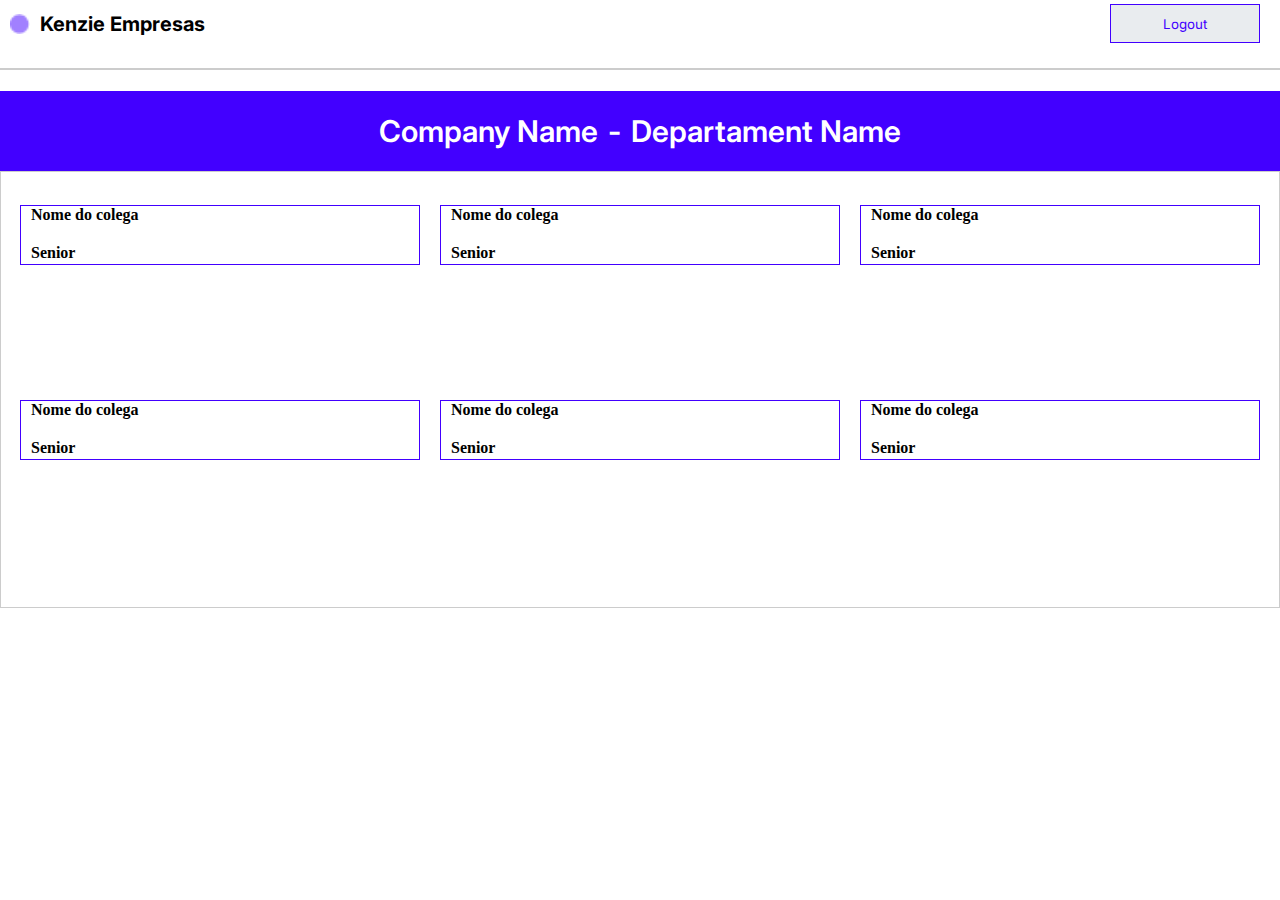
==== src/pages/userDash/index.html @ 23bc6209 "Versão não finalizada" ====
<!DOCTYPE html>
<html lang="pt-br">
<head>
    <meta charset="UTF-8">
    <meta http-equiv="X-UA-Compatible" content="IE=edge">
    <meta name="viewport" content="width=device-width, initial-scale=1.0">
    <title>User-page</title>
    <link rel="stylesheet" href="../../style/globalStyles.css">
    <!-- <link rel="stylesheet" href="../../style/home.css"> -->
    <link rel="stylesheet" href="../../style/buttonHome.css">
    <link rel="stylesheet" href="../../style/toast.css">
    <link rel="stylesheet" href="style.css">
</head>
<body>
    <header class="header-user">
        <div class="header-div">
            <img class="elipse-img" src="../../assets/img/Ellipse 1 (1).png" alt="logo">
            <h1>Kenzie Empresas</h1>
        </div>
        <div class="button-principal-home">
            <button class="button-register">Logout</button>
        </div>
    </header>

    <main>
        <section class="sec-user-status">
            <!-- <h1>Username</h1>
            <div class="status-div">
                <div class="user-status">
                    <p>Email: meuemail@mail.com</p>
                    <p>Pleno</p>
                    <p>Home-office</p>
                    
                </div>
                <div class="button-edit-div">
                    <button class="user-edit-button"></button>
                </div>

            </div> -->
        

        </section>

        <section class="list-section">
            <div class="div-company">
                <p>Company Name</p>
                <p>-</p>
                <p>Departament Name</p>

            </div>


            <div class="div-list-h1">
                <h1>Você ainda não foi contratado</h1>
            </div>
            <ul class="list-contain">
               

                
                <li>
                    <p>Nome do colega</p>
                    <span>Senior</span>
                </li>
                <li>
                    <p>Nome do colega</p>
                    <span>Senior</span>
                </li>
                <li>
                    <p>Nome do colega</p>
                    <span>Senior</span>
                </li>
                <li>
                    <p>Nome do colega</p>
                    <span>Senior</span>
                </li>
                <li>
                    <p>Nome do colega</p>
                    <span>Senior</span>
                </li>
                <li>
                    <p>Nome do colega</p>
                    <span>Senior</span>
                </li>
            </ul>
            
        </section>
    </main>

    <script type="module" src="index.js"></script>
</body>
</html>
---- src/style/globalStyles.css ----
@import url('https://fonts.googleapis.com/css2?family=Inter:wght@100;200;300;400;500;600;700&display=swap');

* {
  box-sizing: border-box;
  margin: 0;
  padding: 0;
}

:root {
  --color-purple: #4200FF;
  --color-red: #CE4646;
  --color-green: #4BA036;
  --color-black: #000000;
  --color-grey-500: #e9ecef;
  --color-grey-600: #f1f3f5;
  --color-grey-700: #f8f9fa;
  --color-brand-100: #087f5b;
  --color-brand-200: #099268;
  --font-size-1: 2.5rem;
  --font-size-2: 1.75rem;
  --font-size-3: 1.25rem;
  --font-size-4: 1rem;
}
---- src/style/home.css ----
header{
    display: flex;
    justify-content: space-between;
    margin: 0px 0xp;
    box-shadow: 0px 9px 24px 0px rgb(0 0 0 / 20%);
    height: 47px;
    align-items: center;
}

main{
    display: flex;
    flex-direction: column;
    margin: 17px;

}

section{
    display: flex;
    flex-direction: row;
    gap: 60px;
    margin: 0 auto;
}

.header-div{
    display: flex;
    gap: 10px;
    align-items: center;
    padding: 0px 10px;
}

.elipse-img{
    width: 20px;
    height: 20px;
}

.header-div h1{
    font-size: 20px;
    font-family: "inter";
}



.select-style{
    width: 513px;
    height: 692px;
    display: flex;
    gap: 54px;
    flex-direction: column;
    align-items: center;
}

.select-changes{
    background-color: var(--color-purple);
    color: white;
    font-size: 23px;
    width: 491px;
    text-align: center;
    height: 41px;
    appearance: none;
    border: 0px !important;
}

@media(max-width:900px){
    header{
        display: flex;
        min-width: 300px;
        max-width: 900px;
        width: 103%;
        justify-content: space-between;
        margin: 0px 0xp;
        box-shadow: 0px 9px 24px 0px rgb(0 0 0 / 20%);
        height: 47px;
        align-items: center;
    }
    

    .image{
        display: none;
    }
    
    section{
        display: flex;
        flex-direction: column;
        gap: 10px;
    }
    
    .header-div{
        display: flex;
        gap: 10px;
        align-items: center;
        padding: 0px 10px;
    }
    
    .elipse-img{
        width: 20px;
        height: 20px;
    }
    
    .header-div h1{
        font-size: 20px;
        font-family: "inter";
    }
    
    
    
    .select-style{
        width: 355px;
        height: 373px;
        position: relative;
        left: 13px;
        display: flex;
        align-items: center;
        gap: 12px;
        /* background-color: var(--color-purple); */
    }
    
    .select-changes{
        background-color: var(--color-purple);
        color: white;
        background-image: url(../assets/img/Arrow\ 2.png) no-repeat center right #FFF;
        width: 373px;
        height: 34px;
        border: 0 !important;
        font-size: 23px;
        appearance: none;
    }
}
---- src/style/buttonHome.css ----
.button-principal-home{
    display: flex;
    gap: 10px;
    padding: 20px;
}




.home-mobile-button{
    display: none;
    background-image: url(../assets/img/Vector.png);
    background-repeat: no-repeat;
    background-position: center;
    width: 30px;
    height: 30px;
    border: none;
    cursor: pointer;
    margin: 0px 20px;
    animation: back 1s  linear;
    cursor: pointer;
    
}
@keyframes back{
    0%{
        transform: rotate(90deg);
    }

    100%{
        transform: rotate(0);
    }
}

.home-mobile-x{
    background-image: url(../assets/img/X.png);
    background-repeat: no-repeat;
    background-position: center;
    width: 30px;
    height: 30px;
    border: none;
    cursor: pointer;
    margin: 0px 20px;
    animation: spinner 1s  linear;
    cursor: pointer;
}

@keyframes spinner{
    0%{
        transform: rotate(0);
    }

    100%{
        transform: rotate(95deg);
    }
}

.button-login{
    width: 150px;
    height: 39px;
    background-color: var(--color-grey-500);
    color: var(--color-purple);
    border: 1px solid var(--color-purple);
    font-family: "inter";
}
.button-login:hover{
    background-color: var(--color-purple);
    color: white;
}

.button-register{
    width: 150px;
    height: 39px;
    background-color: var(--color-grey-500);
    border: 1px solid var(--color-purple);
    color:var(--color-purple);
    font-family: "inter";
}
.button-register:hover{
    background-color: var(--color-purple);
    color: white;
}

.div-button-header{
    position: relative;
    top: 0px;
    display: flex;
    /* display: none; */
    gap: 10px;
    width: 414px;
    background-color: white;
    height: 82px;
    margin-top: -200%;
    align-items: center;
    justify-content: center;
    transition: 1s ease;
    box-shadow: 0px 9px 24px 0px rgb(0 0 0 / 20%);
}

.show-button-mobile{
    margin-top: -65%;
}

@media(max-width:900px){
    .home-mobile-button{
        display: block;
        background-image: url(../assets/img/Vector.png);
        background-repeat: no-repeat;
        background-position: center;
        width: 30px;
        height: 30px;
        border: none;
        cursor: pointer;
        margin: 0px 20px;
        animation: back 1s  linear; 
    }
    
    @keyframes back{
        0%{
            transform: rotate(90deg);
        }
    
        100%{
            transform: rotate(0);
        }
    }
    
    .home-mobile-x{
        background-image: url(../assets/img/X.png);
        background-repeat: no-repeat;
        background-position: center;
        width: 30px;
        height: 30px;
        border: none;
        cursor: pointer;
        margin: 0px 20px;
        animation: spinner 1s  linear;
    }
    
    @keyframes spinner{
        0%{
            transform: rotate(0);
        }
    
        100%{
            transform: rotate(95deg);
        }
    }
    
    .button-login{
        width: 150px;
        height: 39px;
        background-color: var(--color-grey-500);
        color: var(--color-purple);
        border: 1px solid var(--color-purple);
        font-family: "inter";
    }
    .button-login:hover{
        background-color: var(--color-purple);
        color: white;
    }
    
    .button-login-mobile{
        width: 150px;
        height: 39px;
        background-color: var(--color-grey-500);
        color: var(--color-purple);
        border: 1px solid var(--color-purple);
        font-family: "inter"; 
    }


    .button-register{
        width: 150px;
        height: 39px;
        background-color: var(--color-grey-500);
        border: 1px solid var(--color-purple);
        color:var(--color-purple);
        font-family: "inter";
    }

    .button-register-mobile{
        width: 150px;
        height: 39px;
        background-color: var(--color-grey-500);
        border: 1px solid var(--color-purple);
        color:var(--color-purple);
        font-family: "inter";
    }
    .button-register:hover{
        background-color: var(--color-purple);
        color: white;
    }
    
    .div-button-header{
        position: absolute;
        top: 96%;
        display: flex;
        /* display: none; */
        gap: 10px;
        width: 414px;
        background-color: white;
        height: 82px;
        margin-top: -200%;
        align-items: center;
        justify-content: center;
        transition: 1s ease;
        box-shadow: 0px 9px 24px 0px rgb(0 0 0 / 20%);
    }
    
    .show-button-mobile{
        margin-top: -159%;
    }

    .button-principal-home{
        display: none;
    }
}
---- src/style/toast.css ----
.toast-container{
    display: flex;
    position: fixed;
    flex-direction: column;
    width: 205px;
    height: 85px;
    background-color: var(--color-green);
    flex-direction: column;
    gap: 10px;
    border-radius: 11px;
    justify-content: center;
    align-items: center;
    animation: toast 4000ms ease-in forwards;
} 

@keyframes toast{
    0%{right: 30px; bottom: -100px;}
    25%{right: 30px; bottom: 21px;}
    50%{right: 30px; bottom: 21px;}
    60%{right: 30px; bottom: 21px;}
    65%{right: 30px; bottom: 21px;}
    70%{right: 30px; bottom: 21px;}
    75%{right: 30px; bottom: 21px;}
    80%{right: 30px; bottom: 21px;}
    85%{right: 30px; bottom: 21px;}
    90%{right: 30px; bottom: 21px;}
    95%{right: 30px; bottom: 21px;}
    100%{right: 30px; bottom: -100px;}
}


.toast-container-error{
    display: flex;
    position: fixed;
    flex-direction: column;
    width: 205px;
    height: 85px;
    background-color: var(--color-red);
    flex-direction: column;
    gap: 10px;
    border-radius: 11px;
    justify-content: center;
    align-items: center;
    animation: toast 4000ms ease-in forwards;
}

.toast-text{
    display: flex;
    gap: 10px;
}

.p-redirection{
    width: 252px;
        display: none;
        color: white;
        justify-content: center;
}

.a-color{
    color: var( --color-green);
}

.title-succes{
    color: white;
    font-size: 20px;
    display: flex;
    width: 184px;
}

.title-error{
    color: var(--color-red);
}

.toast-error{
    background-color: var(--color-red);
    width: 22px;
    display: flex;
    height: 21px;
    border-radius: 10px;
    align-items: center;
    justify-content: center;
}
---- src/pages/userDash/style.css ----
body{
    max-width: 1300px;
    margin: 0 auto;
}


.header-user{
    display: flex;
    justify-content: space-between;
    margin: 0px 0xp;
    /* box-shadow: 0px 9px 24px 0px rgb(0 0 0 / 20%); */
    height: 47px;
    align-items: center;
}


.header-div{
    display: flex;
    gap: 10px;
    align-items: center;
    padding: 0px 10px;
}

.header-div h1{
    font-size: 20px;
    font-family: "inter";
}

.elipse-img{
    width: 20px;
    height: 20px;
}

.sec-user-status{
    display: flex;
    flex-direction: column;
    gap: 10px;
    margin: 21px 0px;
    max-width: 1280px;
    border: 1px solid rgba(0, 0, 0, 0.2);
    padding: 0px 45px;
}

.sec-user-status h1{
    font-size: 30px;
    font-family: "inter";
}

.user-status{
    display: flex;
    gap: 182px;
}

.user-status p{
    font-size: 20px;
    font-weight: 400;
    font-family: "inter";
}

.status-div{
    display: flex;
    gap: 182px;
}


.user-edit-button{
    background-image: url(../../assets/img/VectorEditb-button.png);
    background-repeat: no-repeat;
    width: 30px;
    height: 30px;
    border: none;
    cursor: pointer;
}

.button-edit-div{
    width: 100px;
    height: 39px;
    position: relative;
    bottom: 21px;
    display: flex;
    justify-content: center;
    align-items: center;
}

.list-contain{
    display: flex;
    list-style: none;
    max-width: 1280px;
    border: 1px solid rgba(0, 0, 0, 0.2);
    height: 437px;
    gap: 20px;
    justify-content: center;
    padding: 33px 0px;
    flex-wrap: wrap;
}

.div-list-h1{
    display: none;
    height: 437px;
    /* display: flex; */
    align-items: center;
    justify-content: center;
}

.div-list-h1 h1{
    font-size: 40px;
}

.list-contain li{
    display: flex;
    flex-direction: column;
    font-weight: 600;
    gap: 20px;
    padding: 0px 10px;
    width: 400px ;
    height: 60px;
    border: 1px solid var(--color-purple);
}

.div-company{
    max-width: 1280px;
    height: 80px;
    background-color: var(--color-purple);
    display: flex;
    gap: 10px;
    align-items: center;
    justify-content: center;
}

.div-company p{
    color: white;
    font-size: 30px;
    font-family: "inter";
    font-weight: 600;
}
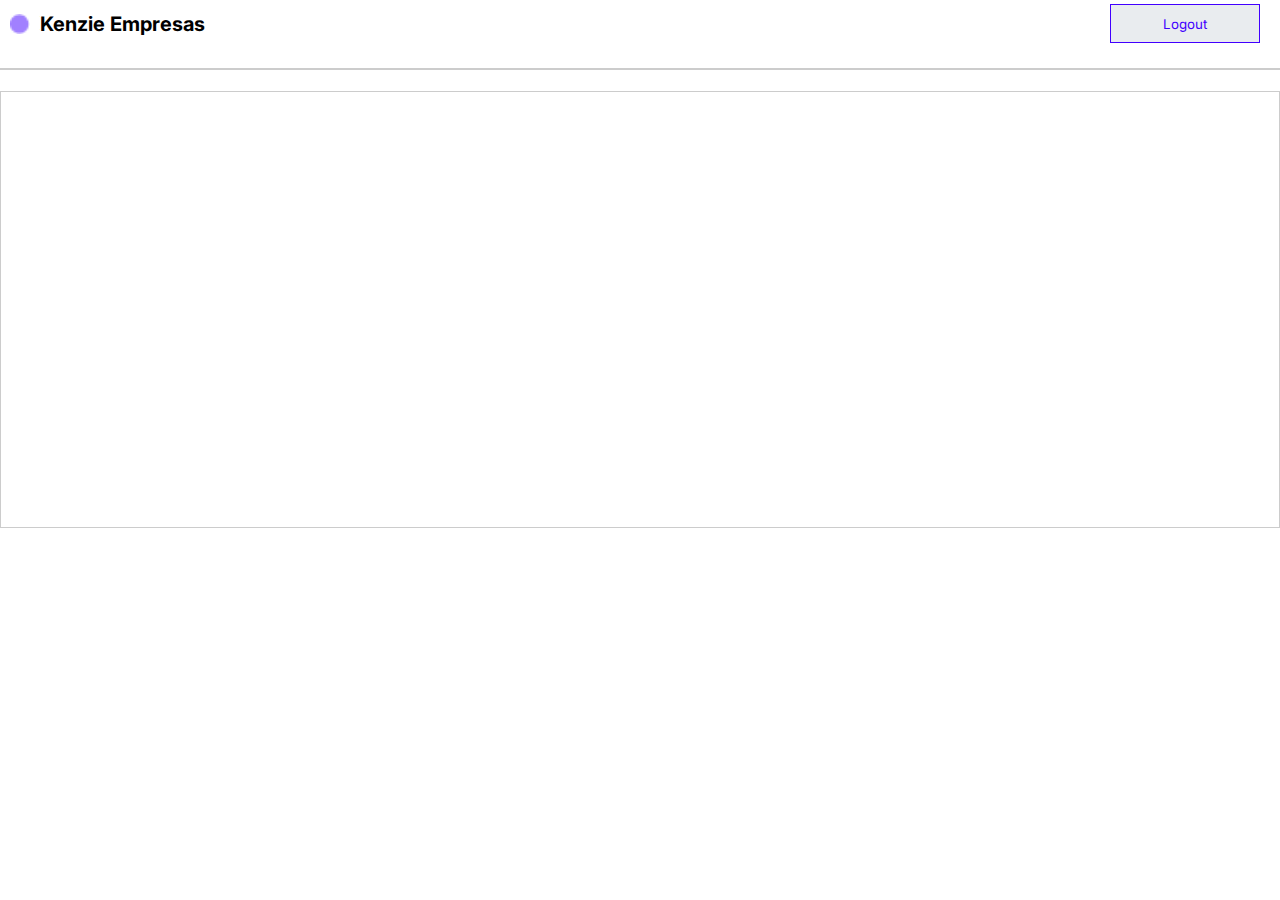
==== commit a216167d: "Todas as funcionalidades atualizadas" ====
--- a/src/pages/userDash/index.html
+++ b/src/pages/userDash/index.html
@@ -9,6 +9,7 @@
     <!-- <link rel="stylesheet" href="../../style/home.css"> -->
     <link rel="stylesheet" href="../../style/buttonHome.css">
     <link rel="stylesheet" href="../../style/toast.css">
+    <link rel="stylesheet" href="../../style/modal.css">
     <link rel="stylesheet" href="style.css">
 </head>
 <body>
@@ -42,12 +43,12 @@
         </section>
 
         <section class="list-section">
-            <div class="div-company">
+            <!-- <div class="div-company">
                 <p>Company Name</p>
                 <p>-</p>
                 <p>Departament Name</p>
 
-            </div>
+            </div> -->
 
 
             <div class="div-list-h1">
@@ -57,7 +58,7 @@
                
 
                 
-                <li>
+                <!-- <li>
                     <p>Nome do colega</p>
                     <span>Senior</span>
                 </li>
@@ -80,7 +81,7 @@
                 <li>
                     <p>Nome do colega</p>
                     <span>Senior</span>
-                </li>
+                </li> -->
             </ul>
             
         </section>
--- a/src/style/modal.css
+++ b/src/style/modal.css
@@ -0,0 +1,130 @@
+.modal-background{
+    background-color: rgba(0, 0, 0, 0.5);
+    display: flex;
+    justify-content: center;
+    align-items: center;
+    width: 100vw;
+    height: 100vh;
+    position: fixed;
+    top: 0;
+    left: 0;
+}
+
+.modal-container{
+    background-color: rgb(255, 255, 255);
+    width: 400px;
+    height: 300px;
+    position: fixed;
+    /* bottom: 25%; */
+    border-radius: 8px;
+    padding: 20px 40px;
+    box-sizing: border-box;
+}
+
+.modal-container-visualizador{
+    background-color: rgb(255, 255, 255);
+    width: 597px;
+    /* height: 300px; */
+    position: relative;
+    bottom: 25%;
+    border-radius: 8px;
+    padding: 20px 40px;
+    box-sizing: border-box;
+}
+.modal-close{
+    padding: 10px 15px;
+    font-size: 20px;
+    border: none;
+    color: var(--grey-500);
+    background:none;
+    position: absolute;
+    top: 0;
+    right: 0;
+    cursor: pointer;
+}
+
+.button-publish{
+    width: 100px;
+    height: 28px;
+    background-color: var(--brand100);
+    border: 1px solid var(--brand100);
+    color: white;
+    border-radius: 4px;
+}
+
+.button{
+    color: var(--gray400);
+    border: none;
+}
+
+.title-input{
+    border: none;
+    height: 30px;
+}
+
+.input-content{
+    border: none;
+    height: 30px;
+}
+
+/* Updatde*/
+.update-buttons{
+    display: flex;
+    gap: 10px;
+    position: relative;
+    top: 108px;
+    /* bottom: 20px; */
+    left: 583px;
+}
+
+.button-save{
+    width: 115px;
+    height: 28px;
+    background-color: var(--brand100);
+    border: 1px solid var(--brand100);
+    color: white;
+    border-radius: 4px; 
+}
+
+.delete-container{
+    display: flex;
+    flex-direction: column;
+    gap: 53px;
+}
+
+.button-delete{
+    display:  flex;
+    gap: 20px;
+    cursor: pointer;
+}
+/* .createButton{
+    width: 157px;
+    height: 27px;
+    color: white;
+    background-color: var(--alert200);
+    border: var(--alert100);
+} */
+
+.cancel{
+    background-color: none;
+    border: none;
+    color: var(--gray400);
+}
+
+.formbase{
+    display: flex;
+    flex-direction: column;
+    gap: 19px;
+}
+
+.button-form{
+    width: 300px;
+    height: 40px;
+    color: white;
+    background-color: var(--color-purple);
+}
+
+.formbase input{
+    width: 300px;
+    height: 40px;
+}--- a/src/pages/userDash/style.css
+++ b/src/pages/userDash/style.css
@@ -102,6 +102,13 @@
     justify-content: center;
 }
 
+.div-list-h1-flex{
+    height: 437px;
+    display: flex;
+    align-items: center;
+    justify-content: center;
+}
+
 .div-list-h1 h1{
     font-size: 40px;
 }
@@ -112,8 +119,8 @@
     font-weight: 600;
     gap: 20px;
     padding: 0px 10px;
-    width: 400px ;
-    height: 60px;
+    width: 448px;
+    height: 85px;
     border: 1px solid var(--color-purple);
 }
 
